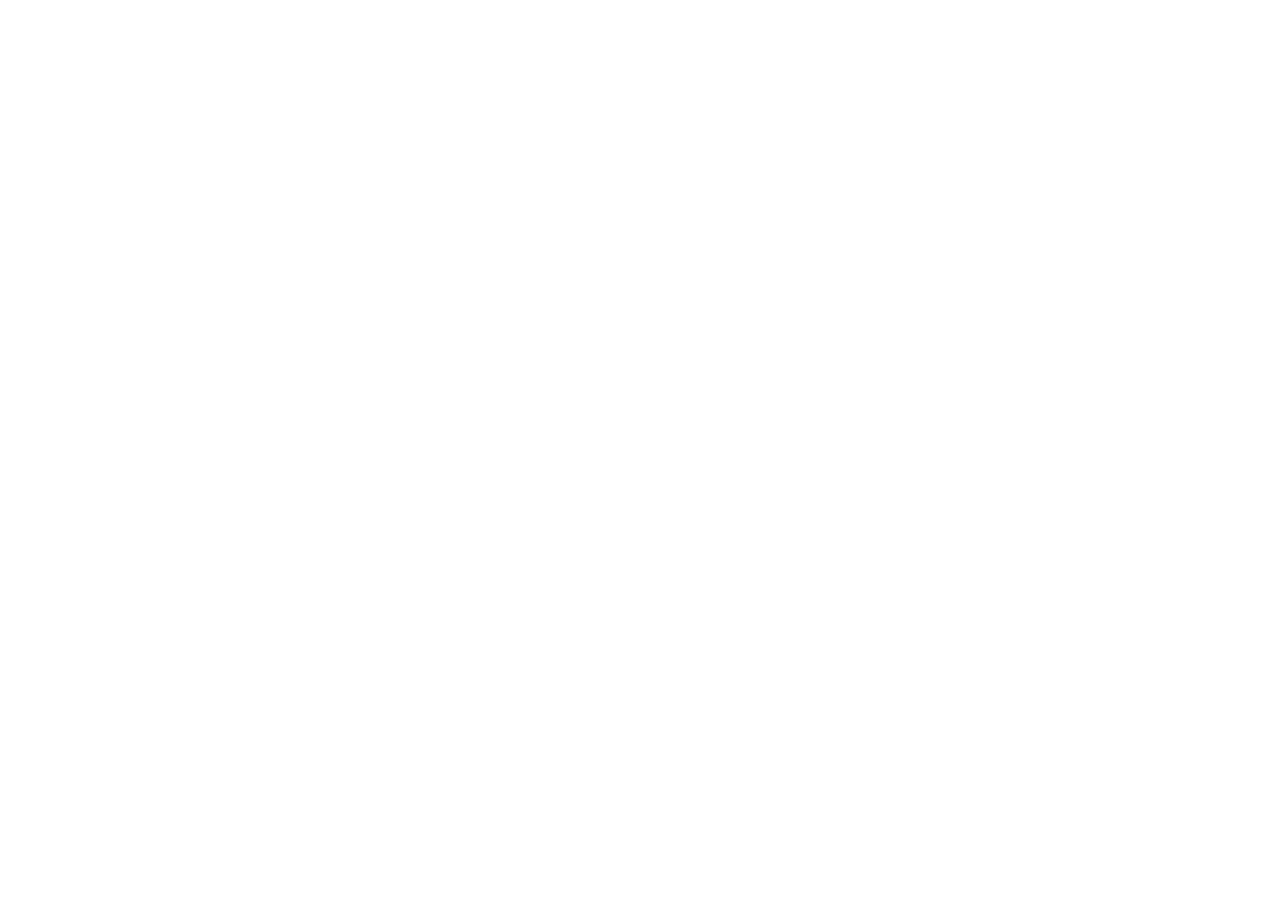
==== Ember/emberCli101-borrowers/index.html @ f19183c2 "- Deployment of ember-cli-101 app: borrowers" ====
<!DOCTYPE html>
<html>
  <head>
    <meta charset="utf-8">
    <meta http-equiv="X-UA-Compatible" content="IE=edge">
    <title>Borrowers</title>
    <meta name="description" content="">
    <meta name="viewport" content="width=device-width, initial-scale=1">

    <base href="/" />
<meta name="borrowers/config/environment" content="%7B%22host%22%3A%22http%3A//api.ember-cli-101.com%22%2C%22modulePrefix%22%3A%22borrowers%22%2C%22environment%22%3A%22production%22%2C%22baseURL%22%3A%22/%22%2C%22locationType%22%3A%22auto%22%2C%22EmberENV%22%3A%7B%22FEATURES%22%3A%7B%7D%7D%2C%22APP%22%3A%7B%22name%22%3A%22borrowers%22%2C%22version%22%3A%220.0.0+32177a2c%22%7D%2C%22contentSecurityPolicy%22%3A%7B%22default-src%22%3A%22%27none%27%22%2C%22script-src%22%3A%22%27self%27%22%2C%22font-src%22%3A%22%27self%27%22%2C%22connect-src%22%3A%22%27self%27%22%2C%22img-src%22%3A%22%27self%27%20data%3A%20*loremflickr.com%22%2C%22style-src%22%3A%22%27self%27%22%2C%22frame-src%22%3A%22s-static.ak.facebook.com%20static.ak.facebook.com%20www.facebook.com%22%2C%22media-src%22%3A%22%27self%27%22%7D%2C%22contentSecurityPolicyHeader%22%3A%22Content-Security-Policy-Report-Only%22%2C%22exportApplicationGlobal%22%3Afalse%7D" />

    <link rel="stylesheet" href="assets/vendor-e6b0fc8f5d253a9123c6cbf50e66b5f1.css" integrity="sha256-kR8B3ohYmZlHREDG88JIkOG0DGgQOCtxdIDsmlIJoQE= sha512-3zEoY5Vhx3ZFSuus8B9ZeNFpGhfasfBvmW6D9qP7x1pN0X3sWtatXRGyUVVvIKc15Ui+77g33EtWk5XmrcXlNw==" >
    <link rel="stylesheet" href="assets/borrowers-dff5098a3a078ae56e46d4ec0448014b.css" integrity="sha256-EM1dHdvySQ5jhTx2bVQn/MZxb9TAQDtO6dGi16XZvd0= sha512-hOnbP1jMJ8j2H8dqAWwE16F+3NkYbem5AQ5X34MeOP1LnmzgFr90IJ/wZhH+CrUOIg9ujUOC82u8Afqt0TGUog==" >

    
  </head>
  <body>
    

    <script src="assets/vendor-bdbb53cd25fcc692332a5071557ebd85.js"></script>
    <script src="assets/borrowers-33844886046efb0e413181bd02e9f76d.js" integrity="sha256-gVWy7+okpJf1E7AQqkJYp9IZ+3ogloJu52CXLvr3MHU= sha512-21l7bf2uN/yyHRArx/lkIEjzYKT+qKsgujLpTE4LwDCyGX2qUDf5CkWjX8+goj9glRc2poooU6RgnIOBWB5ntg==" ></script>

    
  </body>
</html>
---- Ember/emberCli101-borrowers/assets/vendor-e6b0fc8f5d253a9123c6cbf50e66b5f1.css ----
@font-face{font-family:fontello;src:url(font/fontello.eot?59907090);src:url(font/fontello.eot?59907090#iefix) format('embedded-opentype'),url(font/fontello.woff?59907090) format('woff'),url(font/fontello.ttf?59907090) format('truetype'),url(font/fontello.svg?59907090#fontello) format('svg');font-weight:400;font-style:normal}[class*=" icon-"]:before,[class^=icon-]:before{font-family:fontello;font-style:normal;font-weight:400;speak:none;display:inline-block;text-decoration:inherit;width:1em;text-align:center;font-variant:normal;text-transform:none;line-height:1em}.icon-gauge:before{content:'\e800'}.icon-help:before{content:'\e801'}.icon-user-add:before{content:'\e802'}.icon-users-1:before{content:'\e803'}.icon-twitter:before{content:'\e804'}.icon-mail:before{content:'\e805'}.icon-trash:before{content:'\e806'}.icon-pencil:before{content:'\e807'}.icon-plus:before{content:'\e808'}/*! normalize.css v3.0.1 | MIT License | git.io/normalize */@media (min-width:60em){.row{width:calc(100% + 2 * .6em);display:table;table-layout:fixed;border-spacing:.6em 0;margin:.6em 0 .6em -.6em}.row>*{display:table-cell;vertical-align:top;margin:0}.none{display:none}.half{width:50%}.third{width:33.3333%}.two-third{width:66.6666%}.fourth{width:25%}.three-fourth{width:75%}.fifth{width:20%}.two-fifth{width:40%}.three-fifth{width:60%}.four-fifth{width:80%}}/*! normalize.css v3.0.1 | MIT License | git.io/normalize */html{-ms-text-size-adjust:100%;-webkit-text-size-adjust:100%}body{margin:0}article,aside,details,figcaption,figure,footer,header,hgroup,main,nav,section,summary{display:block}audio,canvas,progress,video{display:inline-block;vertical-align:baseline}audio:not([controls]){display:none;height:0}[hidden],template{display:none}a{background:0 0}a:active,a:hover{outline:0}abbr[title]{border-bottom:1px dotted}b,strong{font-weight:700}dfn{font-style:italic}h1{font-size:2em}mark{background:#ff0;color:#000}small{font-size:80%}sub,sup{font-size:75%;line-height:0;position:relative;vertical-align:baseline}sup{top:-.5em}sub{bottom:-.25em}img{border:0}svg:not(:root){overflow:hidden}figure{margin:1em 40px}hr{box-sizing:content-box;height:0}pre{overflow:auto}code,kbd,pre,samp{font-family:monospace,monospace;font-size:1em}button,input,optgroup,select,textarea{color:inherit;font:inherit;margin:0}button{overflow:visible}button,select{text-transform:none}button,html input[type=button],input[type=reset],input[type=submit]{-webkit-appearance:button;cursor:pointer}button[disabled],html input[disabled]{cursor:default}button::-moz-focus-inner,input::-moz-focus-inner{border:0;padding:0}input[type=checkbox],input[type=radio]{box-sizing:border-box;padding:0}input[type=number]::-webkit-inner-spin-button,input[type=number]::-webkit-outer-spin-button{height:auto}input[type=search]::-webkit-search-cancel-button,input[type=search]::-webkit-search-decoration{-webkit-appearance:none}fieldset{border:1px solid silver;margin:0 2px;padding:.35em .625em .75em}legend{border:0;padding:0}textarea{overflow:auto}optgroup{font-weight:700}table{border-collapse:collapse;border-spacing:0}*{box-sizing:inherit}body,html{font-family:Arial,Helvetica,sans-serif;box-sizing:border-box;height:100%}body{color:#111;font-size:1.1em;line-height:1.5;background:#fff}h1,h2,h3,h4,h5,h6{margin:0;padding:.6em 0}li{margin:0 0 .3em}a{color:#0074d9;text-decoration:none;box-shadow:none;transition:all .3s}a:focus,a:hover{box-shadow:0 2px 0 0 #0074d9}a:active{color:#fff;background:#0074d9;border-radius:.2em}code{padding:.3em .6em;font-size:.8em;background:#f5f5f5}pre{text-align:left;padding:.3em .6em;background:#f5f5f5;border-radius:.2em}pre code{padding:0}blockquote{padding:0 0 0 1em;margin:0 0 0 .1em;box-shadow:inset 5px 0 rgba(17,17,17,.3)}label{cursor:pointer}[class*=" icon-"]:before,[class^=icon-]:before{margin:0 .6em 0 0}i[class*=" icon-"]:before,i[class^=icon-]:before{margin:0}.button,.dropimage,.label,[data-tooltip]:after,[type=submit],button{display:inline-block;text-align:center;margin:0;padding:.3em .9em;vertical-align:middle;background:#0074d9;color:#fff;border:0;border-radius:.2em;width:auto;-webkit-touch-callout:none;-webkit-user-select:none;-khtml-user-select:none;-moz-user-select:none;-ms-user-select:none;user-select:none}.label.success,.success.button,.success.dropimage,.success[data-tooltip]:after,.success[type=submit],button.success{background:#2ecc40}.label.warning,.warning.button,.warning.dropimage,.warning[data-tooltip]:after,.warning[type=submit],button.warning{background:#ff851b}.error.button,.error.dropimage,.error[data-tooltip]:after,.error[type=submit],.label.error,button.error{background:#ff4136}.label.pseudo,.pseudo.button,.pseudo.dropimage,.pseudo[data-tooltip]:after,.pseudo[type=submit],button.pseudo{background:0 0;color:#111}.label,[data-tooltip]:after{font-size:.6em;padding:.4em .6em;margin-left:1em;line-height:1}.button,.dropimage,[type=submit],button{margin:.3em 0;cursor:pointer;transition:all .3s;height:auto}.button:focus,.button:hover,.dropimage:focus,.dropimage:hover,[type=submit]:focus,[type=submit]:hover,button:focus,button:hover{box-shadow:inset 0 0 0 99em rgba(255,255,255,.2);border:0}.button.pseudo:focus,.button.pseudo:hover,.pseudo.dropimage:focus,.pseudo.dropimage:hover,[type=submit].pseudo:focus,[type=submit].pseudo:hover,button.pseudo:focus,button.pseudo:hover{box-shadow:inset 0 0 0 99em rgba(17,17,17,.1)}.active.dropimage,.button.active,.button.pseudo:active,.button:active,.dropimage:active,.pseudo.dropimage:active,[type=submit].active,[type=submit].pseudo:active,[type=submit]:active,button.active,button.pseudo:active,button:active{box-shadow:inset 0 0 0 99em rgba(17,17,17,.2)}.button[disabled],[disabled].dropimage,[type=submit][disabled],button[disabled]{cursor:default;box-shadow:none;background:#bbb}:checked+.toggle,:checked+.toggle:hover{box-shadow:inset 0 0 0 99em rgba(17,17,17,.2)}[type]+.toggle{padding:.3em .9em;margin-right:0}[type]+.toggle:after,[type]+.toggle:before{display:none}.select select,input,textarea{line-height:1.5;margin:0;height:2.1em;padding:.3em .6em;border:1px solid #ccc;border-radius:.2em;transition:all .3s;width:100%}.select select:focus,input:focus,textarea:focus{border:1px solid #0074d9;outline:0}textarea{height:auto}[type=color],[type=file]{cursor:pointer}[type=file]{height:auto}select{background:url([data-uri]) calc(100% - 15px) center/10px 15px no-repeat #fff;border:1px solid #ccc;border-radius:.2em;cursor:pointer;width:100%;height:2.1em;box-sizing:border-box;padding:.3em .45em;transition:all .3s;-moz-appearance:none;-webkit-appearance:none;appearance:none}select::-ms-expand{display:none}select:active,select:focus{border:1px solid #0074d9;transition:outline 0s}select:-moz-focusring{color:transparent;text-shadow:0 0 0 #111}select option{font-size:inherit;padding:.3em .45em}[type=checkbox],[type=radio]{opacity:0;width:0;position:absolute;display:inline-block}[type=checkbox]+.checkable:hover:before,[type=checkbox]:focus+.checkable:before,[type=radio]+.checkable:hover:before,[type=radio]:focus+.checkable:before{border:1px solid #0074d9}[type=checkbox]+.checkable,[type=radio]+.checkable{position:relative;cursor:pointer;padding-left:1.5em;margin-right:.6em}[type=checkbox]+.checkable:after,[type=checkbox]+.checkable:before,[type=radio]+.checkable:after,[type=radio]+.checkable:before{content:'';position:absolute;display:inline-block;left:0;top:50%;-webkit-transform:translateY(-50%);transform:translateY(-50%);font-size:1em;line-height:1em;color:transparent;font-family:sans;text-align:center;box-sizing:border-box;width:1em;height:1em;border-radius:50%;transition:all .3s}[type=checkbox]+.checkable:before,[type=radio]+.checkable:before{border:1px solid #aaa}[type=checkbox]:checked+.checkable:after,[type=radio]:checked+.checkable:after{background:#555;-webkit-transform:scale(.5) translateY(-100%);transform:scale(.5) translateY(-100%)}[type=checkbox]+.checkable:before{border-radius:.2em}[type=checkbox]+.checkable:after{content:'\2714';background:0 0;-webkit-transform:scale(2) translateY(-25%);transform:scale(2) translateY(-25%)}[type=checkbox]:checked+.checkable:after{color:#111;background:0 0;-webkit-transform:translateY(-50%);transform:translateY(-50%);transition:all .3s}table{text-align:left}td,th{padding:.3em 2.4em .3em .6em}th{text-align:left;font-weight:900;color:#fff;background-color:#0074d9}.success th{background-color:#2ecc40}.warning th{background-color:#ff851b}.error th{background-color:#ff4136}.dull th{background-color:#aaa}tr:nth-child(even){background:rgba(0,0,0,.05)}.row>*{margin:.6em 0}@media (min-width:60em){.row{width:calc(100% + 2 * .6em);display:table;table-layout:fixed;border-spacing:.6em 0;margin:.6em 0 .6em -.6em}.row>*{display:table-cell;vertical-align:top;margin:0}.none{display:none}.half{width:50%}.third{width:33.3333%}.two-third{width:66.6666%}.fourth{width:25%}.three-fourth{width:75%}.fifth{width:20%}.two-fifth{width:40%}.three-fifth{width:60%}.four-fifth{width:80%}}nav{position:fixed;top:0;left:0;right:0;height:3em;padding:0 .6em;background:#fff;box-shadow:0 0 .2em rgba(17,17,17,.2);z-index:10;transition:all .3s;-webkit-transform-style:preserve-3d;transform-style:preserve-3d}nav .brand,nav .burger,nav .menu{float:right;position:relative;top:50%;-webkit-transform:translateY(-50%);transform:translateY(-50%)}nav .brand{font-weight:700;float:left;padding:0 .6em;max-width:50%;white-space:nowrap;color:#111}nav .brand *{vertical-align:middle}nav .logo{height:2em;margin-right:.3em}nav .select::after{height:calc(100% - 1px);padding:0;line-height:2.4em}nav .menu>*{margin-right:.3em}.burger{display:none}@media all and (max-width:60em){nav .burger{display:inline-block;cursor:pointer;bottom:-1000em;margin:0}nav .menu,nav .show:checked~.burger{position:fixed;min-height:100%;width:0;overflow:hidden;top:0;right:0;bottom:-1000em;margin:0;background:#fff;transition:all .3s ease;-webkit-transform:none;transform:none}nav .show:checked~.burger{color:transparent;width:100%;border-radius:0;background:rgba(0,0,0,.2);transition:all .3s ease}nav .show:checked~.menu{width:70%;overflow:auto;transition:all .3s ease}nav .menu>*{display:block;margin:.3em;text-align:left}nav .menu>a{padding:.3em .9em}}.stack,.stack .toggle{margin-top:0;margin-bottom:0;display:block;width:100%;text-align:left;border-radius:0}.stack:first-child,.stack:first-child .toggle{border-top-left-radius:.2em;border-top-right-radius:.2em}.stack:last-child,.stack:last-child .toggle{border-bottom-left-radius:.2em;border-bottom-right-radius:.2em}input.stack,select.stack,textarea.stack{transition:border-bottom 0 ease 0;border-bottom-width:0}input.stack:last-child,select.stack:last-child,textarea.stack:last-child{border-bottom-width:1px}input.stack:focus+input,input.stack:focus+select,input.stack:focus+textarea,select.stack:focus+input,select.stack:focus+select,select.stack:focus+textarea,textarea.stack:focus+input,textarea.stack:focus+select,textarea.stack:focus+textarea{border-top-color:#0074d9}.card,.modal .overlay~*{position:relative;box-shadow:0;border-radius:.2em;border:1px solid #ccc;overflow:hidden;text-align:left;background:#fff;margin-bottom:.6em;padding:0}.card>*,.modal .overlay~*>*{width:100%;display:block}.card>:last-child,.modal .overlay~*>:last-child{margin-bottom:0}.card header,.card section,.card>p,.modal .overlay~* header,.modal .overlay~* section,.modal .overlay~*>p{padding:.6em .8em}.card section,.modal .overlay~* section{padding:.6em .8em 0}.card header,.modal .overlay~* header{font-weight:700;position:relative;border-bottom:1px solid #eee}.card header h1,.card header h2,.card header h3,.card header h4,.card header h5,.card header h6,.modal .overlay~* header h1,.modal .overlay~* header h2,.modal .overlay~* header h3,.modal .overlay~* header h4,.modal .overlay~* header h5,.modal .overlay~* header h6{padding:0;margin:0 2em 0 0;line-height:1;display:inline-block}.card header:last-child,.modal .overlay~* header:last-child{border-bottom:0}.card footer,.modal .overlay~* footer{padding:.8em}.card p,.modal .overlay~* p{margin:.3em 0}.card p:first-child,.modal .overlay~* p:first-child{margin-top:0}.card p:last-child,.modal .overlay~* p:last-child{margin-bottom:0}.card>p,.modal .overlay~*>p{margin:0;padding-right:2.5em}.card .close,.modal .overlay~* .close{position:absolute;top:.4em;right:.3em;font-size:1.2em;padding:0 .5em;cursor:pointer;width:auto}.card .close:hover,.modal .overlay~* .close:hover{color:#ff4136}.card h1+.close,.modal .overlay~* h1+.close{margin:.2em}.card h2+.close,.modal .overlay~* h2+.close{margin:.1em}.card .dangerous,.modal .overlay~* .dangerous{background:#ff4136;float:right}.modal{text-align:center}.modal>input{display:none}.modal>input~*{opacity:0;max-height:0;overflow:hidden}.modal .overlay{top:0;left:0;bottom:0;right:0;position:fixed;margin:0;border-radius:0;background:rgba(17,17,17,.6);transition:all .3s;z-index:99}.modal .overlay:after,.modal .overlay:before{display:none}.modal .overlay~*{border:0;position:fixed;top:50%;left:50%;-webkit-transform:translateX(-50%) translateY(-50%) scale(.2,.2);transform:translateX(-50%) translateY(-50%) scale(.2,.2);z-index:100;transition:all .3s}.modal>input:checked~*{display:block;opacity:1;max-height:10000px;transition:all .3s}.modal>input:checked~.overlay~*{max-height:90%;overflow:auto;-webkit-transform:translateX(-50%) translateY(-50%) scale(1,1);transform:translateX(-50%) translateY(-50%) scale(1,1)}@media (max-width:60em){.modal .overlay~*{min-width:90%}}.dropimage{position:relative;display:block;padding:0 0 56.25%;overflow:hidden;cursor:pointer;border:0;background-color:#ddd;background-size:cover;background-position:center center;background-image:url([data-uri])}.dropimage input{left:0;width:100%;height:100%;border:0;margin:0;padding:0;opacity:0;position:absolute}.tabs{position:relative;overflow:hidden}.tabs>.row{width:calc(100% + 2 * .6em);display:table;table-layout:fixed;position:relative;padding-left:0;transition:all .3s;border-spacing:0;margin:.6em 0}.tabs>.row:after,.tabs>.row:before{display:none}.tabs>.row img,.tabs>.row>*{display:table-cell;vertical-align:top;margin:0;width:100%}.tabs>input{display:none}.tabs>input+*{width:100%}.tabs>input+label{width:auto}.tabs.two .row{width:200%;left:-100%}.tabs.two input:nth-of-type(1):checked~.row{margin-left:100%}.tabs.three .row{width:300%;left:-200%}.tabs.three input:nth-of-type(1):checked~.row{margin-left:200%}.tabs.three input:nth-of-type(2):checked~.row{margin-left:100%}.tabs.four .row{width:400%;left:-300%}.tabs.four input:nth-of-type(1):checked~.row{margin-left:300%}.tabs.four input:nth-of-type(2):checked~.row{margin-left:200%}.tabs.four input:nth-of-type(3):checked~.row{margin-left:100%}[data-tooltip]{position:relative}[data-tooltip]:after,[data-tooltip]:before{position:absolute;z-index:10;opacity:0;border-width:0;height:0;padding:0;overflow:hidden;transition:opacity .6s ease,height 0s ease .6s;top:calc(100% - 6px);left:0;margin-top:12px}[data-tooltip]:after{margin-left:0;font-size:.8em;background:#111;content:attr(data-tooltip);white-space:nowrap}[data-tooltip]:before{content:'';width:0;height:0;border-width:0;border-style:solid;border-color:transparent transparent #111;margin-top:0;left:10px}[data-tooltip]:focus:after,[data-tooltip]:focus:before,[data-tooltip]:hover:after,[data-tooltip]:hover:before{opacity:1;border-width:6px;height:auto}[data-tooltip]:focus:after,[data-tooltip]:hover:after{padding:.45em .9em}.tooltip-top:after,.tooltip-top:before{top:auto;bottom:calc(100% - 6px);left:0;margin-bottom:12px}.tooltip-top:before{border-color:#111 transparent transparent;margin-bottom:0;left:10px}.tooltip-right:after,.tooltip-right:before{left:100%;margin-left:6px;margin-top:0;top:0}.tooltip-right:before{border-color:transparent #111 transparent transparent;margin-left:-6px;left:100%;top:7px}.tooltip-left:after,.tooltip-left:before{right:100%;margin-right:6px;left:auto;margin-top:0;top:0}.tooltip-left:before{border-color:transparent transparent transparent #111;margin-right:-6px;right:100%;top:7px}
---- Ember/emberCli101-borrowers/assets/borrowers-dff5098a3a078ae56e46d4ec0448014b.css ----
body{background-color:#323232;display:block;text-align:center;color:#fff;margin:80px auto;width:100%}#mainContent{margin:50px 20px 0}table{border-collapse:collapse;width:100%}table thead{font-weight:700}table td{border:1px solid #000;padding:5px 10px}form{padding:30px;border:5px solid #fff}input,select{color:#000}select{min-width:120px}form fieldset input{margin:5px}.errorMsg{color:#dc143c}.friend-profile{text-align:left;background-color:#464646}.friend-profile img{float:left;margin:10px}.friend-profile-text{margin:10px}.friend-profile-links li{display:inline;list-style:none;padding-right:20px}.articles-container{padding:20px}.articles-container table{margin-bottom:10px}.statusFilter a{margin:5px;font-weight:700}.clickable a{color:#fff}.clickable a:hover{color:orange}.clickable:hover{cursor:pointer;color:orange}
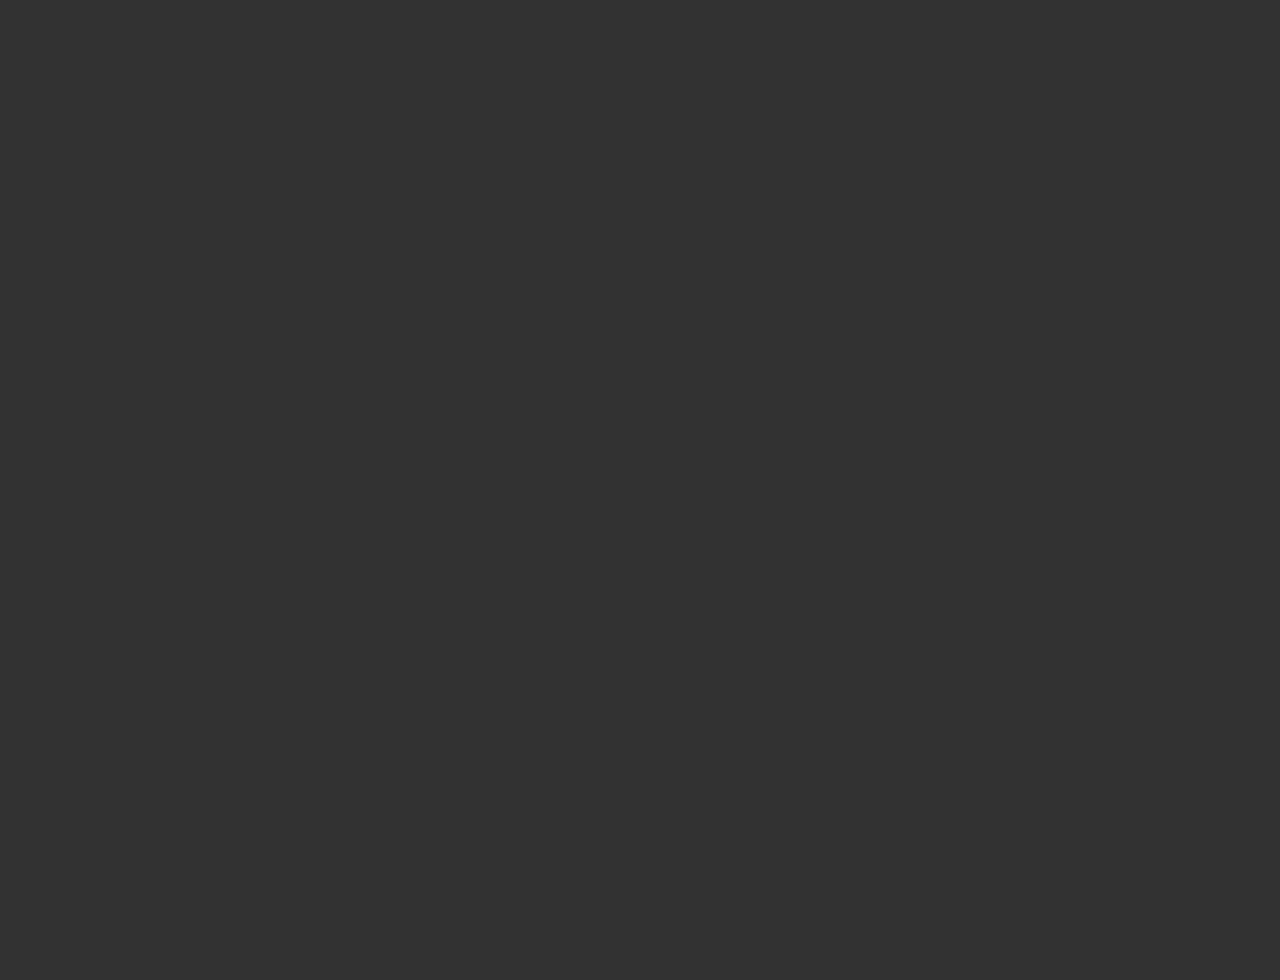
==== commit bafbbb48: "- ember-cli-101 app: update environment file" ====
--- a/Ember/emberCli101-borrowers/index.html
+++ b/Ember/emberCli101-borrowers/index.html
@@ -7,11 +7,11 @@
     <meta name="description" content="">
     <meta name="viewport" content="width=device-width, initial-scale=1">
 
-    <base href="/" />
-<meta name="borrowers/config/environment" content="%7B%22host%22%3A%22http%3A//api.ember-cli-101.com%22%2C%22modulePrefix%22%3A%22borrowers%22%2C%22environment%22%3A%22production%22%2C%22baseURL%22%3A%22/%22%2C%22locationType%22%3A%22auto%22%2C%22EmberENV%22%3A%7B%22FEATURES%22%3A%7B%7D%7D%2C%22APP%22%3A%7B%22name%22%3A%22borrowers%22%2C%22version%22%3A%220.0.0+32177a2c%22%7D%2C%22contentSecurityPolicy%22%3A%7B%22default-src%22%3A%22%27none%27%22%2C%22script-src%22%3A%22%27self%27%22%2C%22font-src%22%3A%22%27self%27%22%2C%22connect-src%22%3A%22%27self%27%22%2C%22img-src%22%3A%22%27self%27%20data%3A%20*loremflickr.com%22%2C%22style-src%22%3A%22%27self%27%22%2C%22frame-src%22%3A%22s-static.ak.facebook.com%20static.ak.facebook.com%20www.facebook.com%22%2C%22media-src%22%3A%22%27self%27%22%7D%2C%22contentSecurityPolicyHeader%22%3A%22Content-Security-Policy-Report-Only%22%2C%22exportApplicationGlobal%22%3Afalse%7D" />
+    <base href="/Ember/emberCli101-borrowers/" />
+<meta name="borrowers/config/environment" content="%7B%22host%22%3A%22http%3A//api.ember-cli-101.com%22%2C%22modulePrefix%22%3A%22borrowers%22%2C%22environment%22%3A%22production%22%2C%22baseURL%22%3A%22/Ember/emberCli101-borrowers%22%2C%22locationType%22%3A%22auto%22%2C%22EmberENV%22%3A%7B%22FEATURES%22%3A%7B%7D%7D%2C%22APP%22%3A%7B%22name%22%3A%22borrowers%22%2C%22version%22%3A%220.0.0+32177a2c%22%7D%2C%22contentSecurityPolicy%22%3A%7B%22default-src%22%3A%22%27none%27%22%2C%22script-src%22%3A%22%27self%27%22%2C%22font-src%22%3A%22%27self%27%22%2C%22connect-src%22%3A%22%27self%27%22%2C%22img-src%22%3A%22%27self%27%20data%3A%20*loremflickr.com%22%2C%22style-src%22%3A%22%27self%27%22%2C%22frame-src%22%3A%22s-static.ak.facebook.com%20static.ak.facebook.com%20www.facebook.com%22%2C%22media-src%22%3A%22%27self%27%22%7D%2C%22contentSecurityPolicyHeader%22%3A%22Content-Security-Policy-Report-Only%22%2C%22exportApplicationGlobal%22%3Afalse%7D" />
 
-    <link rel="stylesheet" href="assets/vendor-e6b0fc8f5d253a9123c6cbf50e66b5f1.css" integrity="sha256-kR8B3ohYmZlHREDG88JIkOG0DGgQOCtxdIDsmlIJoQE= sha512-3zEoY5Vhx3ZFSuus8B9ZeNFpGhfasfBvmW6D9qP7x1pN0X3sWtatXRGyUVVvIKc15Ui+77g33EtWk5XmrcXlNw==" >
-    <link rel="stylesheet" href="assets/borrowers-dff5098a3a078ae56e46d4ec0448014b.css" integrity="sha256-EM1dHdvySQ5jhTx2bVQn/MZxb9TAQDtO6dGi16XZvd0= sha512-hOnbP1jMJ8j2H8dqAWwE16F+3NkYbem5AQ5X34MeOP1LnmzgFr90IJ/wZhH+CrUOIg9ujUOC82u8Afqt0TGUog==" >
+    <link rel="stylesheet" href="assets/vendor-e6b0fc8f5d253a9123c6cbf50e66b5f1.css">
+    <link rel="stylesheet" href="assets/borrowers-dff5098a3a078ae56e46d4ec0448014b.css">
 
     
   </head>
@@ -19,7 +19,7 @@
     
 
     <script src="assets/vendor-bdbb53cd25fcc692332a5071557ebd85.js"></script>
-    <script src="assets/borrowers-33844886046efb0e413181bd02e9f76d.js" integrity="sha256-gVWy7+okpJf1E7AQqkJYp9IZ+3ogloJu52CXLvr3MHU= sha512-21l7bf2uN/yyHRArx/lkIEjzYKT+qKsgujLpTE4LwDCyGX2qUDf5CkWjX8+goj9glRc2poooU6RgnIOBWB5ntg==" ></script>
+    <script src="assets/borrowers-33844886046efb0e413181bd02e9f76d.js"></script>
 
     
   </body>
